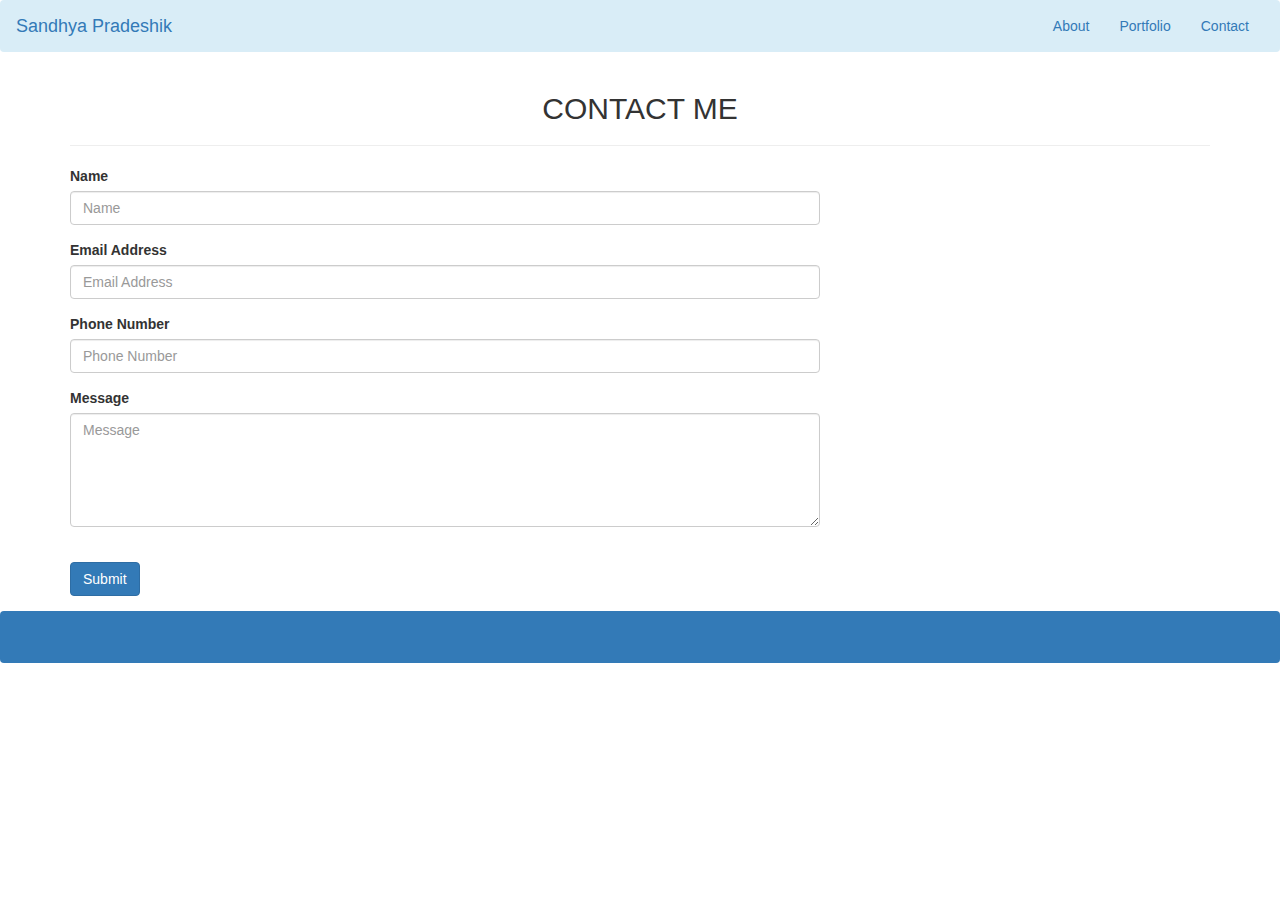
==== contact.html @ 54914ec2 "Bootstrap incomplete" ====
<!DOCTYPE html>
<html lang="en">

<head>
    <meta charset="utf-8">
    <meta name="viewport" content="width=device-width, initial-scale=1.0">
    <title>Contact</title>
    <meta name="description" content="Roughly 155 characters">
    <link rel="stylesheet" type="text/css" href="mystyle.css">

    <!-- <link rel="stylesheet" href="https://maxcdn.bootstrapcdn.com/bootstrap/4.0.0/css/bootstrap.min.css" integrity="sha384-BVYiiSIFeK1dGmJRAkycuHAHRg32OmUcww7on3RYdg4Va+PmSTsz/K68vbdEjh4u" crossorigin="anonymous"> -->
    <link rel="stylesheet" href="https://maxcdn.bootstrapcdn.com/bootstrap/3.3.7/css/bootstrap.min.css" integrity="sha384-BVYiiSIFeK1dGmJRAkycuHAHRg32OmUcww7on3RYdg4Va+PmSTsz/K68vbdEjh4u"
        crossorigin="anonymous">

</head>

<body>
    <nav class="navbar navbar-expand-lg navbar-dark bg-info">
        <div class="container-fluid">
            <!-- Brand and toggle get grouped for better mobile display -->
            <div class="navbar-header">
                <button type="button" class="navbar-toggle collapsed" data-toggle="collapse" data-target="#bs-example-navbar-collapse-1"
                    aria-expanded="false">
                    <span class="sr-only">Toggle navigation</span>
                    <span class="icon-bar"></span>
                    <span class="icon-bar"></span>
                    <span class="icon-bar"></span>
                </button>
                <a class="navbar-brand" href="#">Sandhya Pradeshik</a>
            </div>

            <!-- Collect the nav links, forms, and other content for toggling -->
            <div class="collapse navbar-collapse" id="bs-example-navbar-collapse-1">


              <ul class="nav navbar-nav navbar-right">
                <li><a href="index.html">About</a></li>
                <li><a href="portfolio.html">Portfolio</a></li>
                <li><a href="contact.html">Contact</a></li>
            </ul>
            </div><!-- /.navbar-collapse -->
        </div><!-- /.container-fluid -->
    </nav>



<section id="contact">
        <div class="container">
          <h2 class="text-center text-uppercase text-secondary mb-0">Contact Me</h2>
          <hr class="star-dark mb-5">
          <div class="row">
            <div class="col-lg-8 mx-auto">
              <!-- To configure the contact form email address, go to mail/contact_me.php and update the email address in the PHP file on line 19. -->
              <!-- The form should work on most web servers, but if the form is not working you may need to configure your web server differently. -->
              <form name="sentMessage" id="contactForm" novalidate="novalidate">
                <div class="control-group">
                  <div class="form-group floating-label-form-group controls mb-0 pb-2">
                    <label>Name</label>
                    <input class="form-control" id="name" type="text" placeholder="Name" required="required" data-validation-required-message="Please enter your name.">
                    <p class="help-block text-danger"></p>
                  </div>
                </div>
                <div class="control-group">
                  <div class="form-group floating-label-form-group controls mb-0 pb-2">
                    <label>Email Address</label>
                    <input class="form-control" id="email" type="email" placeholder="Email Address" required="required" data-validation-required-message="Please enter your email address.">
                    <p class="help-block text-danger"></p>
                  </div>
                </div>
                <div class="control-group">
                  <div class="form-group floating-label-form-group controls mb-0 pb-2">
                    <label>Phone Number</label>
                    <input class="form-control" id="phone" type="tel" placeholder="Phone Number" required="required" data-validation-required-message="Please enter your phone number.">
                    <p class="help-block text-danger"></p>
                  </div>
                </div>
                <div class="control-group">
                  <div class="form-group floating-label-form-group controls mb-0 pb-2">
                    <label>Message</label>
                    <textarea class="form-control" id="message" rows="5" placeholder="Message" required="required" data-validation-required-message="Please enter a message."></textarea>
                    <p class="help-block text-danger"></p>
                  </div>
                </div>
                <br>
                <div id="success"></div>
                <div class="form-group">
                  <button type="submit" class="btn btn-primary btn-xl" id="sendMessageButton">Submit</button>
                </div>
              </form>
            </div>
          </div>
        </div>
      </section>
      <nav class="navbar fixed-bottom navbar-dark bg-primary">
        <a class="navbar-brand" href="#!">Fixed bottom</a>
      </nav>
      </body>
      </html>
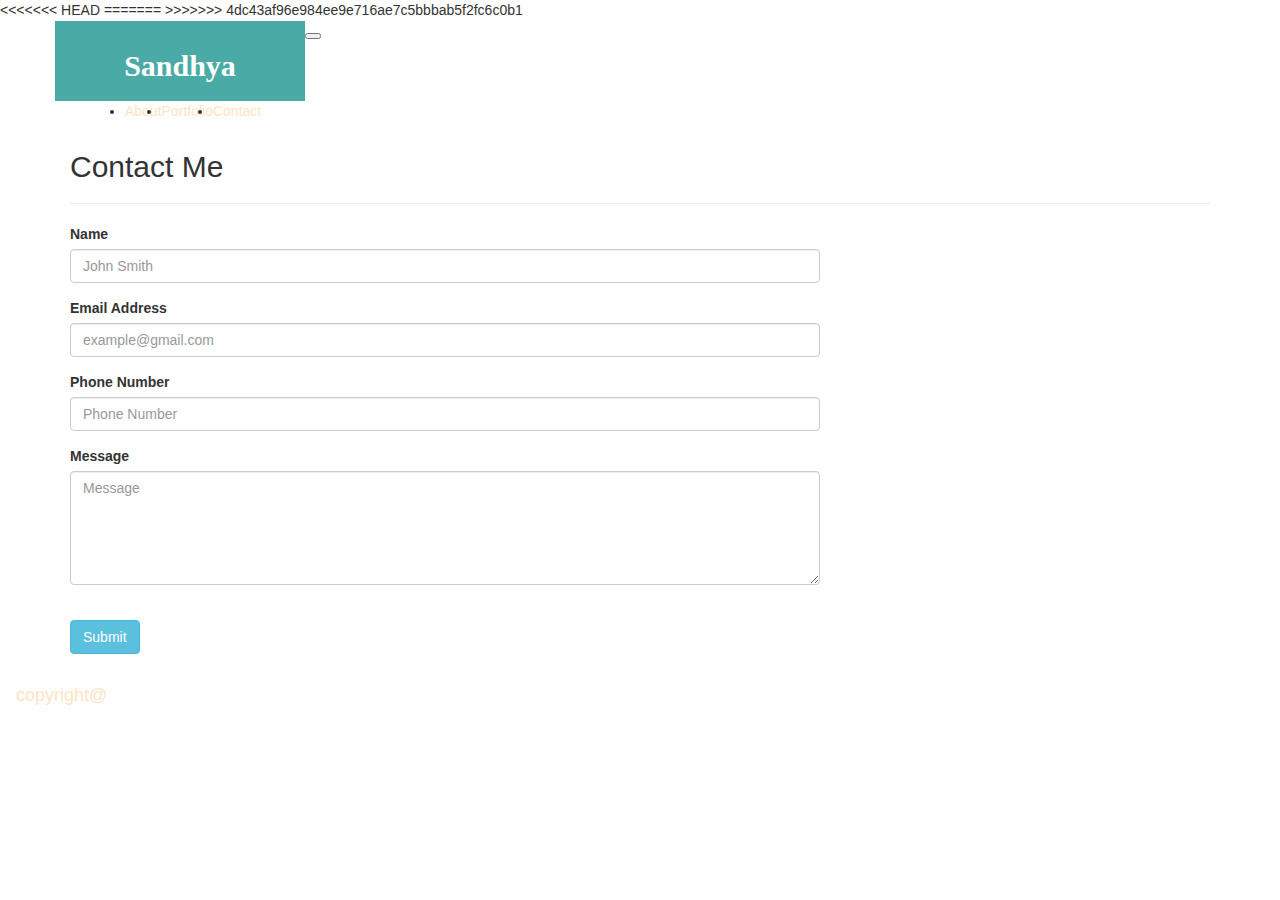
==== commit 052756a8: "trying again" ====
--- a/contact.html
+++ b/contact.html
@@ -2,6 +2,13 @@
 <html lang="en">
 
 <head>
+<<<<<<< HEAD
+  <meta charset="utf-8">
+  <meta name="viewport" content="width=device-width, initial-scale=1.0">
+  <title>Contact</title>
+  <meta name="description" content="Roughly 155 characters">
+=======
+    <meta name="viewport" content="width=device-width, initial-scale=1.0">
     <meta charset="utf-8">
     <meta name="viewport" content="width=device-width, initial-scale=1.0">
     <title>Contact</title>
@@ -11,88 +18,112 @@
     <!-- <link rel="stylesheet" href="https://maxcdn.bootstrapcdn.com/bootstrap/4.0.0/css/bootstrap.min.css" integrity="sha384-BVYiiSIFeK1dGmJRAkycuHAHRg32OmUcww7on3RYdg4Va+PmSTsz/K68vbdEjh4u" crossorigin="anonymous"> -->
     <link rel="stylesheet" href="https://maxcdn.bootstrapcdn.com/bootstrap/3.3.7/css/bootstrap.min.css" integrity="sha384-BVYiiSIFeK1dGmJRAkycuHAHRg32OmUcww7on3RYdg4Va+PmSTsz/K68vbdEjh4u"
         crossorigin="anonymous">
+>>>>>>> 4dc43af96e984ee9e716ae7c5bbbab5f2fc6c0b1
 
+  <!-- 
+    CSS Links. 
+    Note that your mystyle.css file comes after the bootstrap link,
+    this allows you to overwrite bootstrap styles
+  -->
+  <link rel="stylesheet" href="https://stackpath.bootstrapcdn.com/bootstrap/4.1.3/css/bootstrap.min.css" integrity="sha384-MCw98/SFnGE8fJT3GXwEOngsV7Zt27NXFoaoApmYm81iuXoPkFOJwJ8ERdknLPMO"
+    crossorigin="anonymous">
+  <link rel="stylesheet" type="text/css" href="style.css">
 </head>
 
 <body>
-    <nav class="navbar navbar-expand-lg navbar-dark bg-info">
-        <div class="container-fluid">
-            <!-- Brand and toggle get grouped for better mobile display -->
-            <div class="navbar-header">
-                <button type="button" class="navbar-toggle collapsed" data-toggle="collapse" data-target="#bs-example-navbar-collapse-1"
-                    aria-expanded="false">
-                    <span class="sr-only">Toggle navigation</span>
-                    <span class="icon-bar"></span>
-                    <span class="icon-bar"></span>
-                    <span class="icon-bar"></span>
-                </button>
-                <a class="navbar-brand" href="#">Sandhya Pradeshik</a>
+
+  <!-- Responsive Header -->
+  <nav class="navbar navbar-expand-lg navbar-light bg-button" class="nav border border-primary">
+    <div class="container">
+
+      <!-- Brand and toggle get grouped for better mobile display -->
+      <a class="navbar-brand" href="index.html" id="logo">Sandhya </a>
+      <button class="navbar-toggler" type="button" data-toggle="collapse" data-target="#navbarTogglerDemo01"
+        aria-controls="navbarTogglerDemo01" aria-expanded="false" aria-label="Toggle navigation">
+        <span class="navbar-toggler-icon"></span>
+        <div class="row border border-primary"></div>
+
+       </button>
+       <div class="row border border-primary"></div>
+
+      <!-- These are the items that get collapsed into your mobile menu -->
+      <div class="collapse navbar-collapse" id="navbarTogglerDemo01">
+        <ul class="navbar-nav ml-auto mt-2 mt-lg-0">
+          <li class="nav-item">
+            <a class="nav-link" href="index.html">About</a>
+          </li>
+          <li class="nav-item">
+            <a class="nav-link" href="portfolio.html">Portfolio</a>
+          </li>
+          <li class="nav-item active">
+            <a class="nav-link" href="contact.html">Contact</a>
+          </li>
+        </ul>
+      </div>
+    </div>
+  </nav>
+
+  <!-- Your contact content (Unchanged) -->
+  <section id="contact" >
+    <div class="container">
+      <h2 class="text-left  text-secondary mb-0">Contact Me</h2>
+      <hr class="star-dark mb-3">
+      <div class="row">
+        <div class="col-lg-8 mx-auto">
+          <!-- To configure the contact form email address, go to mail/contact_me.php and update the email address in the PHP file on line 19. -->
+          <!-- The form should work on most web servers, but if the form is not working you may need to configure your web server differently. -->
+          <form name="sentMessage" id="contactForm" novalidate="novalidate">
+            <div class="control-group">
+              <div class="form-group floating-label-form-group controls mb-0 pb-2">
+                <label>Name</label>
+                <input class="form-control" id="name" type="text" placeholder="John Smith" required="required"
+                  data-validation-required-message="Please enter your name.">
+                <p class="help-block text-danger"></p>
+              </div>
             </div>
+            <div class="control-group">
+              <div class="form-group floating-label-form-group controls mb-0 pb-2">
+                <label>Email Address</label>
+                <input class="form-control" id="email" type="email" placeholder="example@gmail.com" required="required"
+                  data-validation-required-message="Please enter your email address.">
+                <p class="help-block text-danger"></p>
+              </div>
+            </div>
+            <div class="control-group">
+              <div class="form-group floating-label-form-group controls mb-0 pb-2">
+                <label>Phone Number</label>
+                <input class="form-control" id="phone" type="tel" placeholder="Phone Number" required="required"
+                  data-validation-required-message="Please enter your phone number.">
+                <p class="help-block text-danger"></p>
+              </div>
+            </div>
+            <div class="control-group">
+              <div class="form-group floating-label-form-group controls mb-0 pb-2">
+                <label>Message</label>
+                <textarea class="form-control" id="message" rows="5" placeholder="Message" required="required"
+                  data-validation-required-message="Please enter a message."></textarea>
+                <p class="help-block text-danger"></p>
+              </div>
+            </div>
+            <br>
+            <div id="success"></div>
+            <div class="form-group">
+              <button type="submit" class="btn btn-info btn-xl" id="sendMessageButton">Submit</button>
+            </div>
+          </form>
+        </div>
+      </div>
+    </div>
+  </section>
 
-            <!-- Collect the nav links, forms, and other content for toggling -->
-            <div class="collapse navbar-collapse" id="bs-example-navbar-collapse-1">
+  <!-- Your Footer (Unchanged) -->
+  <nav class="navbar fixed-bottom navbar-white bg-secondary" Id="footer">
+    <a class="navbar-brand" href="#!">copyright@</a>
+  </nav>
 
+  <!-- javascript files needed for bootstrap -->
+  <script type="text/javascript" src="https://cdnjs.cloudflare.com/ajax/libs/jquery/3.2.1/jquery.min.js"></script>
+  <script src="https://maxcdn.bootstrapcdn.com/bootstrap/4.0.0/js/bootstrap.min.js"></script>
+</body>
 
-              <ul class="nav navbar-nav navbar-right">
-                <li><a href="index.html">About</a></li>
-                <li><a href="portfolio.html">Portfolio</a></li>
-                <li><a href="contact.html">Contact</a></li>
-            </ul>
-            </div><!-- /.navbar-collapse -->
-        </div><!-- /.container-fluid -->
-    </nav>
-
-
-
-<section id="contact">
-        <div class="container">
-          <h2 class="text-center text-uppercase text-secondary mb-0">Contact Me</h2>
-          <hr class="star-dark mb-5">
-          <div class="row">
-            <div class="col-lg-8 mx-auto">
-              <!-- To configure the contact form email address, go to mail/contact_me.php and update the email address in the PHP file on line 19. -->
-              <!-- The form should work on most web servers, but if the form is not working you may need to configure your web server differently. -->
-              <form name="sentMessage" id="contactForm" novalidate="novalidate">
-                <div class="control-group">
-                  <div class="form-group floating-label-form-group controls mb-0 pb-2">
-                    <label>Name</label>
-                    <input class="form-control" id="name" type="text" placeholder="Name" required="required" data-validation-required-message="Please enter your name.">
-                    <p class="help-block text-danger"></p>
-                  </div>
-                </div>
-                <div class="control-group">
-                  <div class="form-group floating-label-form-group controls mb-0 pb-2">
-                    <label>Email Address</label>
-                    <input class="form-control" id="email" type="email" placeholder="Email Address" required="required" data-validation-required-message="Please enter your email address.">
-                    <p class="help-block text-danger"></p>
-                  </div>
-                </div>
-                <div class="control-group">
-                  <div class="form-group floating-label-form-group controls mb-0 pb-2">
-                    <label>Phone Number</label>
-                    <input class="form-control" id="phone" type="tel" placeholder="Phone Number" required="required" data-validation-required-message="Please enter your phone number.">
-                    <p class="help-block text-danger"></p>
-                  </div>
-                </div>
-                <div class="control-group">
-                  <div class="form-group floating-label-form-group controls mb-0 pb-2">
-                    <label>Message</label>
-                    <textarea class="form-control" id="message" rows="5" placeholder="Message" required="required" data-validation-required-message="Please enter a message."></textarea>
-                    <p class="help-block text-danger"></p>
-                  </div>
-                </div>
-                <br>
-                <div id="success"></div>
-                <div class="form-group">
-                  <button type="submit" class="btn btn-primary btn-xl" id="sendMessageButton">Submit</button>
-                </div>
-              </form>
-            </div>
-          </div>
-        </div>
-      </section>
-      <nav class="navbar fixed-bottom navbar-dark bg-primary">
-        <a class="navbar-brand" href="#!">Fixed bottom</a>
-      </nav>
-      </body>
-      </html>
+</html>--- a/style.css
+++ b/style.css
@@ -0,0 +1,54 @@
+#logo {
+    float: left;
+    width: 250px;
+    height: 80px;
+    font-family: Georgia, Times, "Times New Roman", serif;
+    font-size: 30px;
+    font-weight: 700;
+    line-height: 80px;
+    color: #fff;
+    text-align: center;
+    text-decoration: none;
+    background: #4aaaa5;
+    padding:5px;
+
+  }
+  #logo:hover,
+input[type=submit]:hover {
+  background: #5e7f7e;
+}
+
+  .navbar{
+      height:60px;
+  }
+
+  nav a {
+    border-top:25px;
+      border-top-color: #4aaaa5;
+      text-align: center;
+      color: bisque;
+      height: 50px;
+  }
+
+  nav  {
+    border-top: 8px solid #4aaaa5;
+    clear:both;
+  }
+  
+/* index.html */
+.page-header {
+    margin-top: 50px;
+}
+
+nav.container {
+    border-top-color: bisque
+}
+
+  #contact {
+      margin-top: 50px
+
+  }
+
+  section {
+      display:flex;
+  }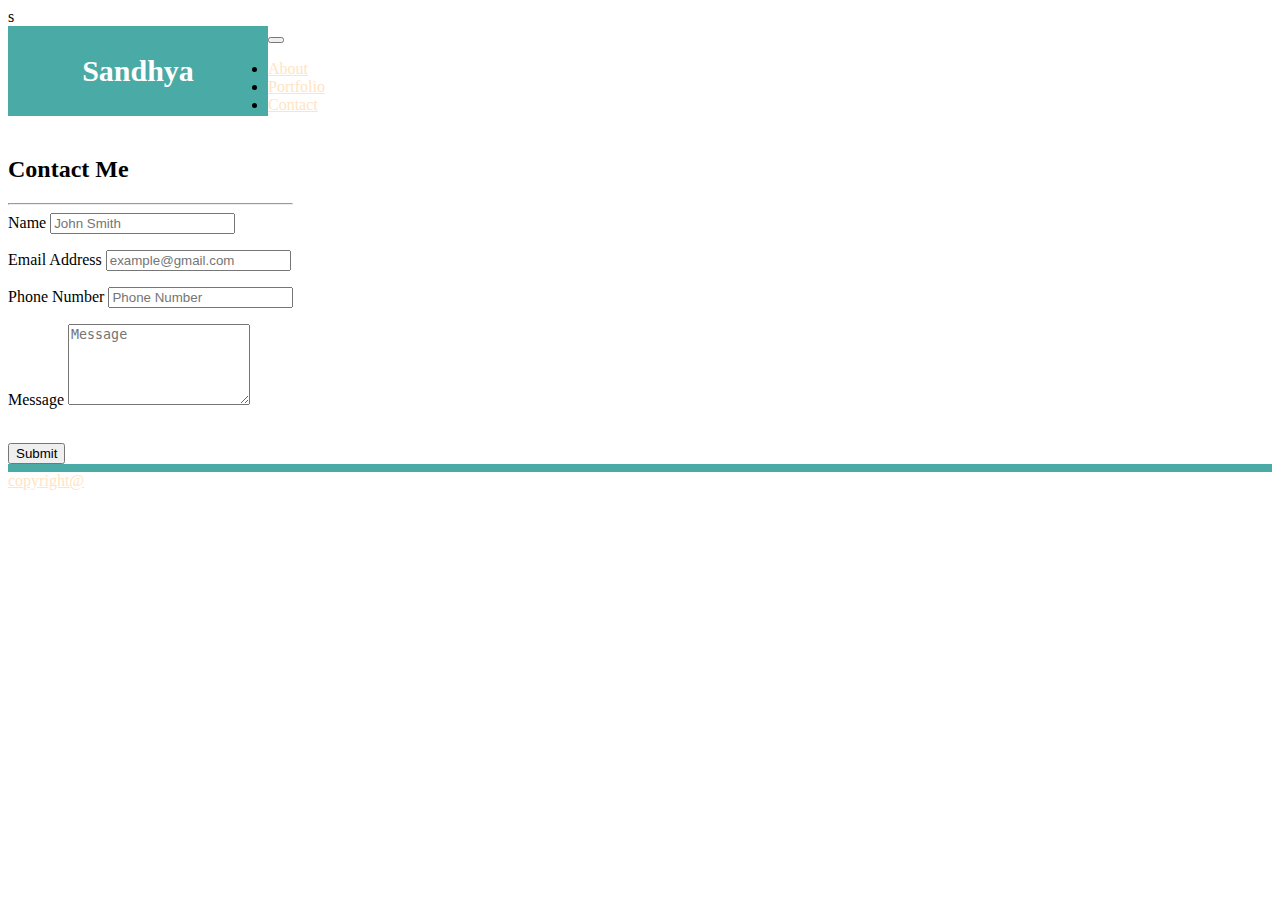
==== commit 25522267: "final upadte" ====
--- a/contact.html
+++ b/contact.html
@@ -2,25 +2,13 @@
 <html lang="en">
 
 <head>
-<<<<<<< HEAD
-  <meta charset="utf-8">
-  <meta name="viewport" content="width=device-width, initial-scale=1.0">
-  <title>Contact</title>
-  <meta name="description" content="Roughly 155 characters">
-=======
     <meta name="viewport" content="width=device-width, initial-scale=1.0">
     <meta charset="utf-8">
-    <meta name="viewport" content="width=device-width, initial-scale=1.0">
     <title>Contact</title>
     <meta name="description" content="Roughly 155 characters">
     <link rel="stylesheet" type="text/css" href="mystyle.css">
 
-    <!-- <link rel="stylesheet" href="https://maxcdn.bootstrapcdn.com/bootstrap/4.0.0/css/bootstrap.min.css" integrity="sha384-BVYiiSIFeK1dGmJRAkycuHAHRg32OmUcww7on3RYdg4Va+PmSTsz/K68vbdEjh4u" crossorigin="anonymous"> -->
-    <link rel="stylesheet" href="https://maxcdn.bootstrapcdn.com/bootstrap/3.3.7/css/bootstrap.min.css" integrity="sha384-BVYiiSIFeK1dGmJRAkycuHAHRg32OmUcww7on3RYdg4Va+PmSTsz/K68vbdEjh4u"
-        crossorigin="anonymous">
->>>>>>> 4dc43af96e984ee9e716ae7c5bbbab5f2fc6c0b1
-
-  <!-- 
+s  <!-- 
     CSS Links. 
     Note that your mystyle.css file comes after the bootstrap link,
     this allows you to overwrite bootstrap styles
--- a/style.css
+++ b/style.css
@@ -31,7 +31,6 @@
   }
 
   nav  {
-    border-top: 8px solid #4aaaa5;
     clear:both;
   }
   
@@ -51,4 +50,8 @@
 
   section {
       display:flex;
+  }
+  #footer {
+    border-top: 8px solid #4aaaa5;
+
   }